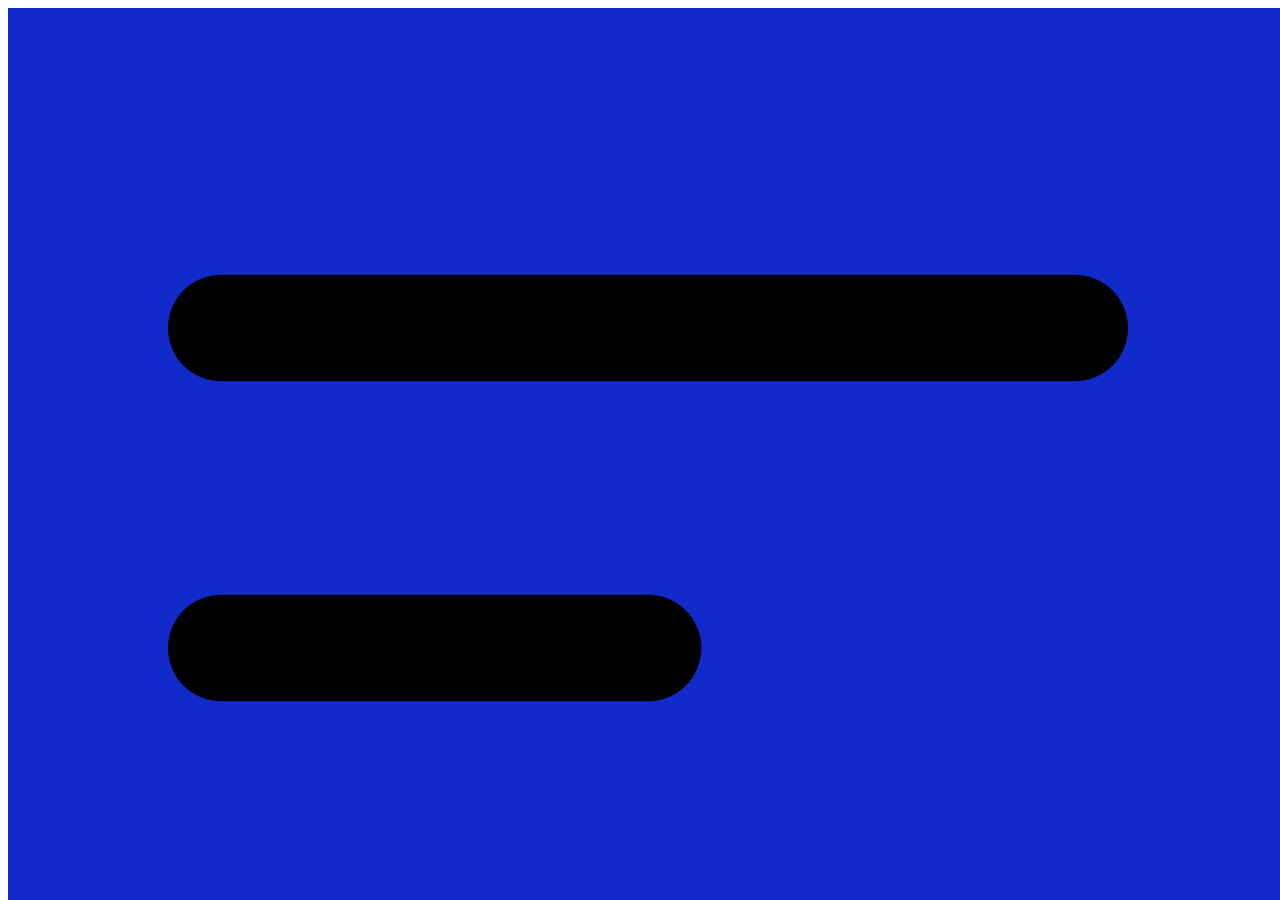
==== contact.html @ 0d721489 "Changement Hero Remise en place du HeroBackground." ====
<!DOCTYPE html>
<html lang="fr">
<head>
    <meta charset="UTF-8">
    <meta name="viewport" content="width=device-width, initial-scale=1.0">
    <title>Contact</title>
    <link rel="stylesheet" href="./Styles/style.css"/>
    <link rel="stylesheet" href="./Styles/style_contact.css"/>
</head>
<body>
    <header>
        <!--============================Navbar================================-->
        <nav>
            <div class="navbar shadow-sm">
            <div class="navbar-start">
                <div class="dropdown">
                <div tabindex="0" role="button" class="btn lg:hidden Drop">
                    <svg xmlns="http://www.w3.org/2000/svg" class="h-5 w-5" fill="none" viewBox="0 0 24 24" stroke="currentColor"> <path stroke-linecap="round" stroke-linejoin="round" stroke-width="2" d="M4 6h16M4 12h8m-8 6h16" /> </svg>
                </div>
                <ul
                    tabindex="-1"
                    class="menu menu-sm dropdown-content z-1 mt-3 w-52 p-2 shadow">
                    <li><a href="./index.html">Accueil</a></li>
                    <li><a href="./présentation.html">Présentation</a></li>
                    <li><a href="./réalisation.html">Réalisation</a></li>
                    <li><a href="./contact.html">Contact</a></li>
                    <li>
                    <a>Professionelle</a>
                    <ul class="p-2">
                        <li><a>Gestion du patrimoine</a></li>
                        <li><a>Veille technologique</a></li>
                        <li><a>Tableau de compétence</a></li>
                        <li><a>Compétence</a></li>
                        <li><a>Personnelle</a></li>
                    </ul>
                    </li>
                </ul>
                </div>
                <a class="text-xl profil" href="">Debaisieux Matthieu</a>
            </div>
            <div class="navbar-end hidden lg:flex">
                <ul class="menu menu-horizontal px-1">
                <li><a href="./index.html">Accueil</a></li>
                <li><a href="./présentation.html">Présentation</a></li>
                <li><a href="./réalisation.html">Réalisation</a></li>
                <li><a href="./contact.html">Contact</a></li>
                <li>
                    <details>
                    <summary>Professionelle</summary>
                        <ul class="p-2 w-40 z-1 Pro">
                            <li><a>Gestion du patrimoine</a></li>
                            <li><a>Veille technologique</a></li>
                            <li><a>Tableau de compétence</a></li>
                            <li><a>Compétence</a></li>
                            <li><a>Personnelle</a></li>
                        </ul>
                    </details>
                </li>
                </ul>
            </div>
            </div>
        </nav>
    </header>
<!---------------- Formulaire --------------------->
    <section class="Formulaire">
        <div class="form-container">
            <div class="form"> 
                <!--Formulaire venant de uiniverse.io-->
                <span class="heading">Contactez moi</span>
                <input placeholder="Nom" type="text"
                id="Nom" class="input">
                <input placeholder="Email" id="mail" type="email" class="input">
                <textarea placeholder="Votre message" rows="10" cols="30" id="message" name="message" class="textarea"></textarea>
                <div class="button-container">
                <div class="send-button">envoyer</div>
                    <div class="reset-button-container">
                        <div id="reset-btn" class="reset-button">effacer</div>
                    </div>
                </div>
                </div>
            </div>
        </div>
    </section>

<div class="divider divider-info"></div>
<!---------------- Me contacter -------------------->
<section class="flex flex-wrap items-center justify-evenly p-5 lg:gap-85">
        <div class="group before:hover:scale-95 before:hover:h-72 before:hover:w-80 before:hover:h-44 before:hover:rounded-b-2xl before:transition-all before:duration-500 before:content-[''] before:w-80 before:h-24 before:rounded-t-2xl before:bg-gradient-to-bl from-sky-200 via-orange-200 to-orange-700 before:absolute before:top-0 w-80 h-72 relative bg-slate-50 flex flex-col items-center justify-center gap-2 text-center rounded-2xl overflow-hidden text-black">
        <div class="w-28 h-28 bg-blue-700 mt-8 rounded-full border-4 border-slate-50 z-10 group-hover:scale-150 group-hover:-translate-x-24  group-hover:-translate-y-20 transition-all duration-500"></div>
        <div class="z-10  group-hover:-translate-y-10 transition-all duration-500">
            <span class="text-2xl">Debaisieux Matthieu</span>
            <p>Etudiant BTS SIO Slam</p>
        </div>
        <a class="bg-blue-700 px-4 py-1 text-slate-50 rounded-md z-10 hover:scale-125 transition-all duration-500 hover:bg-blue-500" href="mailto:matthieu.debaisieux.pro@gmail.com">Mon Mail</a>
        </div>
</section>
<!---------------- Le Footer --------------------->
    <footer class="footer sm:footer-horizontal bg-neutral text-neutral-content p-10">
        <aside>
            <h5><a class="text-xl profil">Debaisieux Matthieu</a></h5>
        </aside>
        <div class="social">
            <h6 class="footer-title">Social</h6>
            <div class="grid grid-flow-col gap-4">
            <a>
                <svg
                xmlns="http://www.w3.org/2000/svg"
                width="24"
                height="24"
                viewBox="0 0 24 24"
                class="fill-current">
                <path
                    d="M24 4.557c-.883.392-1.832.656-2.828.775 1.017-.609 1.798-1.574 2.165-2.724-.951.564-2.005.974-3.127 1.195-.897-.957-2.178-1.555-3.594-1.555-3.179 0-5.515 2.966-4.797 6.045-4.091-.205-7.719-2.165-10.148-5.144-1.29 2.213-.669 5.108 1.523 6.574-.806-.026-1.566-.247-2.229-.616-.054 2.281 1.581 4.415 3.949 4.89-.693.188-1.452.232-2.224.084.626 1.956 2.444 3.379 4.6 3.419-2.07 1.623-4.678 2.348-7.29 2.04 2.179 1.397 4.768 2.212 7.548 2.212 9.142 0 14.307-7.721 13.995-14.646.962-.695 1.797-1.562 2.457-2.549z"></path>
                </svg>
            </a>
            <a>
                <svg
                xmlns="http://www.w3.org/2000/svg"
                width="24"
                height="24"
                viewBox="0 0 24 24"
                class="fill-current">
                <path
                    d="M19.615 3.184c-3.604-.246-11.631-.245-15.23 0-3.897.266-4.356 2.62-4.385 8.816.029 6.185.484 8.549 4.385 8.816 3.6.245 11.626.246 15.23 0 3.897-.266 4.356-2.62 4.385-8.816-.029-6.185-.484-8.549-4.385-8.816zm-10.615 12.816v-8l8 3.993-8 4.007z"></path>
                </svg>
            </a>
            <a>
                <svg
                xmlns="http://www.w3.org/2000/svg"
                width="24"
                height="24"
                viewBox="0 0 24 24"
                class="fill-current">
                <path
                    d="M9 8h-3v4h3v12h5v-12h3.642l.358-4h-4v-1.667c0-.955.192-1.333 1.115-1.333h2.885v-5h-3.808c-3.596 0-5.192 1.583-5.192 4.615v3.385z"></path>
                </svg>
            </a>
            </div>
        </div>
    </footer>
    <script type="module" src="/src/main.js"></script>
</body>
</html>
---- Styles/style.css ----
@import "tailwindcss";
@plugin "daisyui";

html{
  scroll-behavior: smooth;
}

nav{
  position: fixed;
  width: 100vw;
  z-index: 10;
}

.navbar{
  background-color: #122ac9;
}
.profil{
  color: white;
  padding: 10px;
  margin: 0px 5px;
  border-radius: 5px;
  transition: background-color 0.5s cubic-bezier(0.53, 0.53, 0.27, 1.00), box-shadow 0.5s cubic-bezier(0.53, 0.53, 0.27, 1.00);
}
.profil:hover{
  background-color: #5348d381;
  box-shadow: -3px 4px 10px #000000;
}

.menu{
  background-color: #122ac9;
  border-radius: 0px 0px 10px 10px;
}
.Drop{
  background-color: #122ac9;
  border: none;
  box-shadow: none;
}
.Drop:hover, .Drop:focus{
  background-color: #5348d381;
  box-shadow: -3px 4px 10px #1f2087;
}
.Pro{
  background-color: #122ac9;
}

h1{
  pointer-events: none;
}
/********************* 1er Section ***************************/



/* FOOTER */
footer{
  position: relative;
  bottom: 0px;
  background-color: #122ac9;
  color: white;
}

.social{
  margin-left: 10px;
}
---- Styles/style_contact.css ----
:root {
  /* Couleurs principales */
    --couleur-primaire: #0A2540;
    --couleur-secondaire: #1F4E79;
    --couleur-claire: #4A90E2;
    --couleur-accent: #00B5AD;

  /* Couleurs neutres */
    --blanc: #FFFFFF;
    --gris-clair: #F4F4F4;
    --gris-sombre: #2C3E50;

  /* Espacements */
    --petit-espacement: 8px;
    --moyen-espacement: 16px;
    --grand-espacement: 32px;
}

/******Le Form******/
.Formulaire{
  padding-top: 100px
}
.form-container {
  width: 91%;
  margin: 0px 20px;
  background-color: var(--couleur-primaire);
  padding: 30px;
  border-left: 5px solid var(--couleur-claire);
  clip-path: polygon(0 0, 100% 0, 100% calc(100% - 20px), calc(100% - 20px) 100%, 0 100%);
}

.heading { /*Pour le titre du form*/
  display: block;
  color: white;
  font-size: 20px;
  margin-bottom: 20px;

}

.form-container .form .input {
  color: #87a4b6;
  width: 100%;
  background-color: var(--gris-sombre);
  border: none;
  outline: none;
  padding: 10px;
  margin-bottom: 20px;
  font-weight: bold;
  transition: all 0.2s ease-in-out;
  border-left: 1px solid transparent;
}

.form-container .form .input:focus {
  border-left: 5px solid var(--couleur-claire);
}

.form-container .form .textarea {
  width: 100%;
  padding: 10px;
  border: none;
  outline: none;
  background-color: var(--gris-sombre);
  color: var(--gris-clair);
  font-weight: bold;
  resize: none;
  max-height: 150px;
  margin-bottom: 20px;
  border-left: 1px solid transparent;
  transition: all 0.2s ease-in-out;
}

.form-container .form .textarea:focus {
  border-left: 5px solid var(--couleur-claire);
}

.form-container .form .button-container {
  display: flex;
  gap: 10px;
}

.form-container .form .button-container .send-button {
  flex-basis: 70%;
  background: var(--couleur-claire);
  padding: 10px;
  color: #001925;
  text-align: center;
  font-weight: bold;
  border: 1px solid transparent;
  transition: all 0.2s ease-in-out;
}

.form-container .form .button-container .send-button:hover {
  background: transparent;
  border: 1px solid var(--couleur-claire);
  color: var(--couleur-claire);
}

.form-container .form .button-container .reset-button-container {
  filter: drop-shadow(1px 1px 0px var(--couleur-claire));
  flex-basis: 30%;
}
/*Les animations de couleur au click*/
.form-container .form .button-container .reset-button-container .reset-button {
  position: relative;
  text-align: center;
  padding: 10px;
  color: var(--couleur-claire);
  font-weight: bold;
  background: #001925;
  clip-path: polygon(0 0, 100% 0, 100% calc(100% - 10px), calc(100% - 10px) 100%, 0 100%);
  transition: all 0.2s ease-in-out;
}

.form-container .form .button-container .reset-button-container .reset-button:hover {
  background: var(--couleur-claire);
  color: #001925;
}

/*Taille pour tablette*/
@media (min-width: 768px){
  /******Le Form******/
section{
  display: flex;
  justify-content: center;
}
.heading{
  font-size: x-large;
}
.form-container{
  width: 91%;
}
.input, .textarea{
  font-size: large;
}
.button-container{
  font-size: large;
}
}

.CV{
  color: #4A90E2;
}
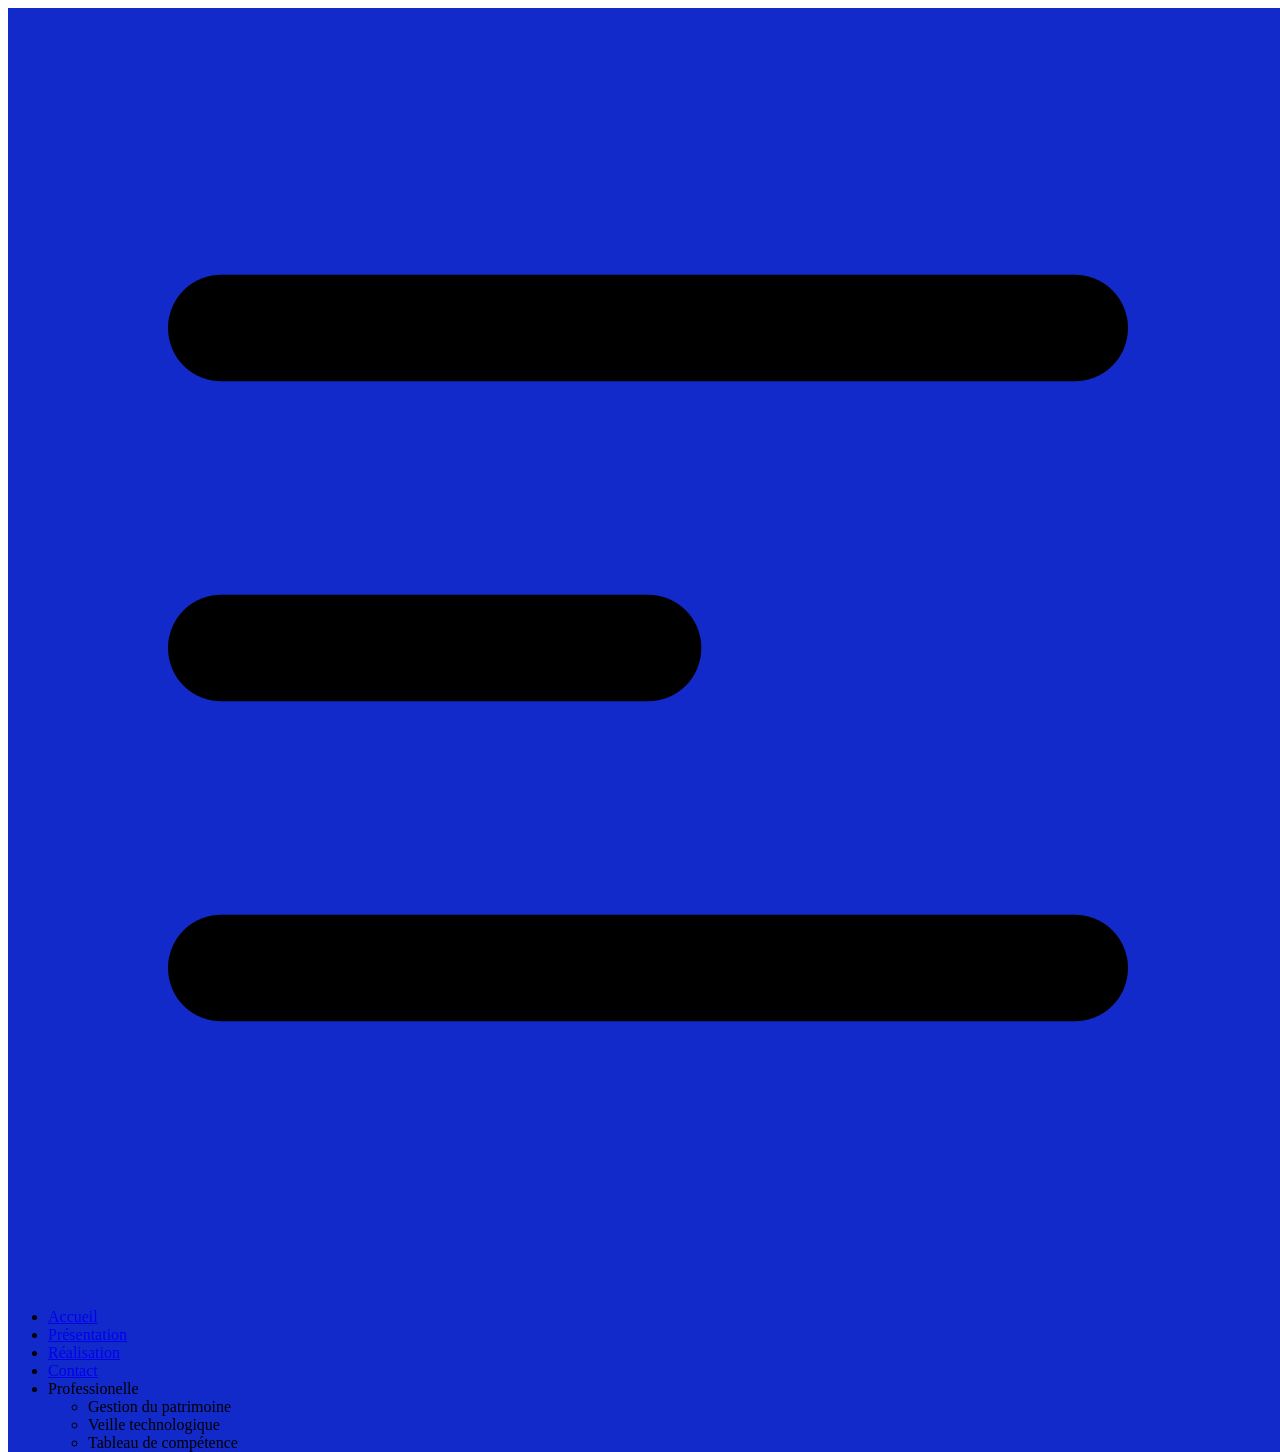
==== commit e2b7e831: "ajout image Ajout de l'image de profil, changement dans contact.html" ====
--- a/contact.html
+++ b/contact.html
@@ -86,12 +86,14 @@
 <!---------------- Me contacter -------------------->
 <section class="flex flex-wrap items-center justify-evenly p-5 lg:gap-85">
         <div class="group before:hover:scale-95 before:hover:h-72 before:hover:w-80 before:hover:h-44 before:hover:rounded-b-2xl before:transition-all before:duration-500 before:content-[''] before:w-80 before:h-24 before:rounded-t-2xl before:bg-gradient-to-bl from-sky-200 via-orange-200 to-orange-700 before:absolute before:top-0 w-80 h-72 relative bg-slate-50 flex flex-col items-center justify-center gap-2 text-center rounded-2xl overflow-hidden text-black">
-        <div class="w-28 h-28 bg-blue-700 mt-8 rounded-full border-4 border-slate-50 z-10 group-hover:scale-150 group-hover:-translate-x-24  group-hover:-translate-y-20 transition-all duration-500"></div>
-        <div class="z-10  group-hover:-translate-y-10 transition-all duration-500">
-            <span class="text-2xl">Debaisieux Matthieu</span>
-            <p>Etudiant BTS SIO Slam</p>
-        </div>
-        <a class="bg-blue-700 px-4 py-1 text-slate-50 rounded-md z-10 hover:scale-125 transition-all duration-500 hover:bg-blue-500" href="mailto:matthieu.debaisieux.pro@gmail.com">Mon Mail</a>
+            <div class="w-28 h-28 mt-8 border-4 border-slate-50 z-10 group-hover:scale-150 group-hover:-translate-x-24  group-hover:-translate-y-20 transition-all duration-500">
+                <img class="rounded-full" src="./Images/Profil.webp" alt="Photo de profil">
+            </div>
+            <div class="z-10  group-hover:-translate-y-10 transition-all duration-500">
+                <span class="text-2xl">Debaisieux Matthieu</span>
+                <p>Etudiant BTS SIO Slam</p>
+            </div>
+            <a class="bg-blue-700 px-4 py-1 text-slate-50 rounded-md z-10 hover:scale-125 transition-all duration-500 hover:bg-blue-500" href="mailto:matthieu.debaisieux.pro@gmail.com">Mon Mail</a>
         </div>
 </section>
 <!---------------- Le Footer --------------------->
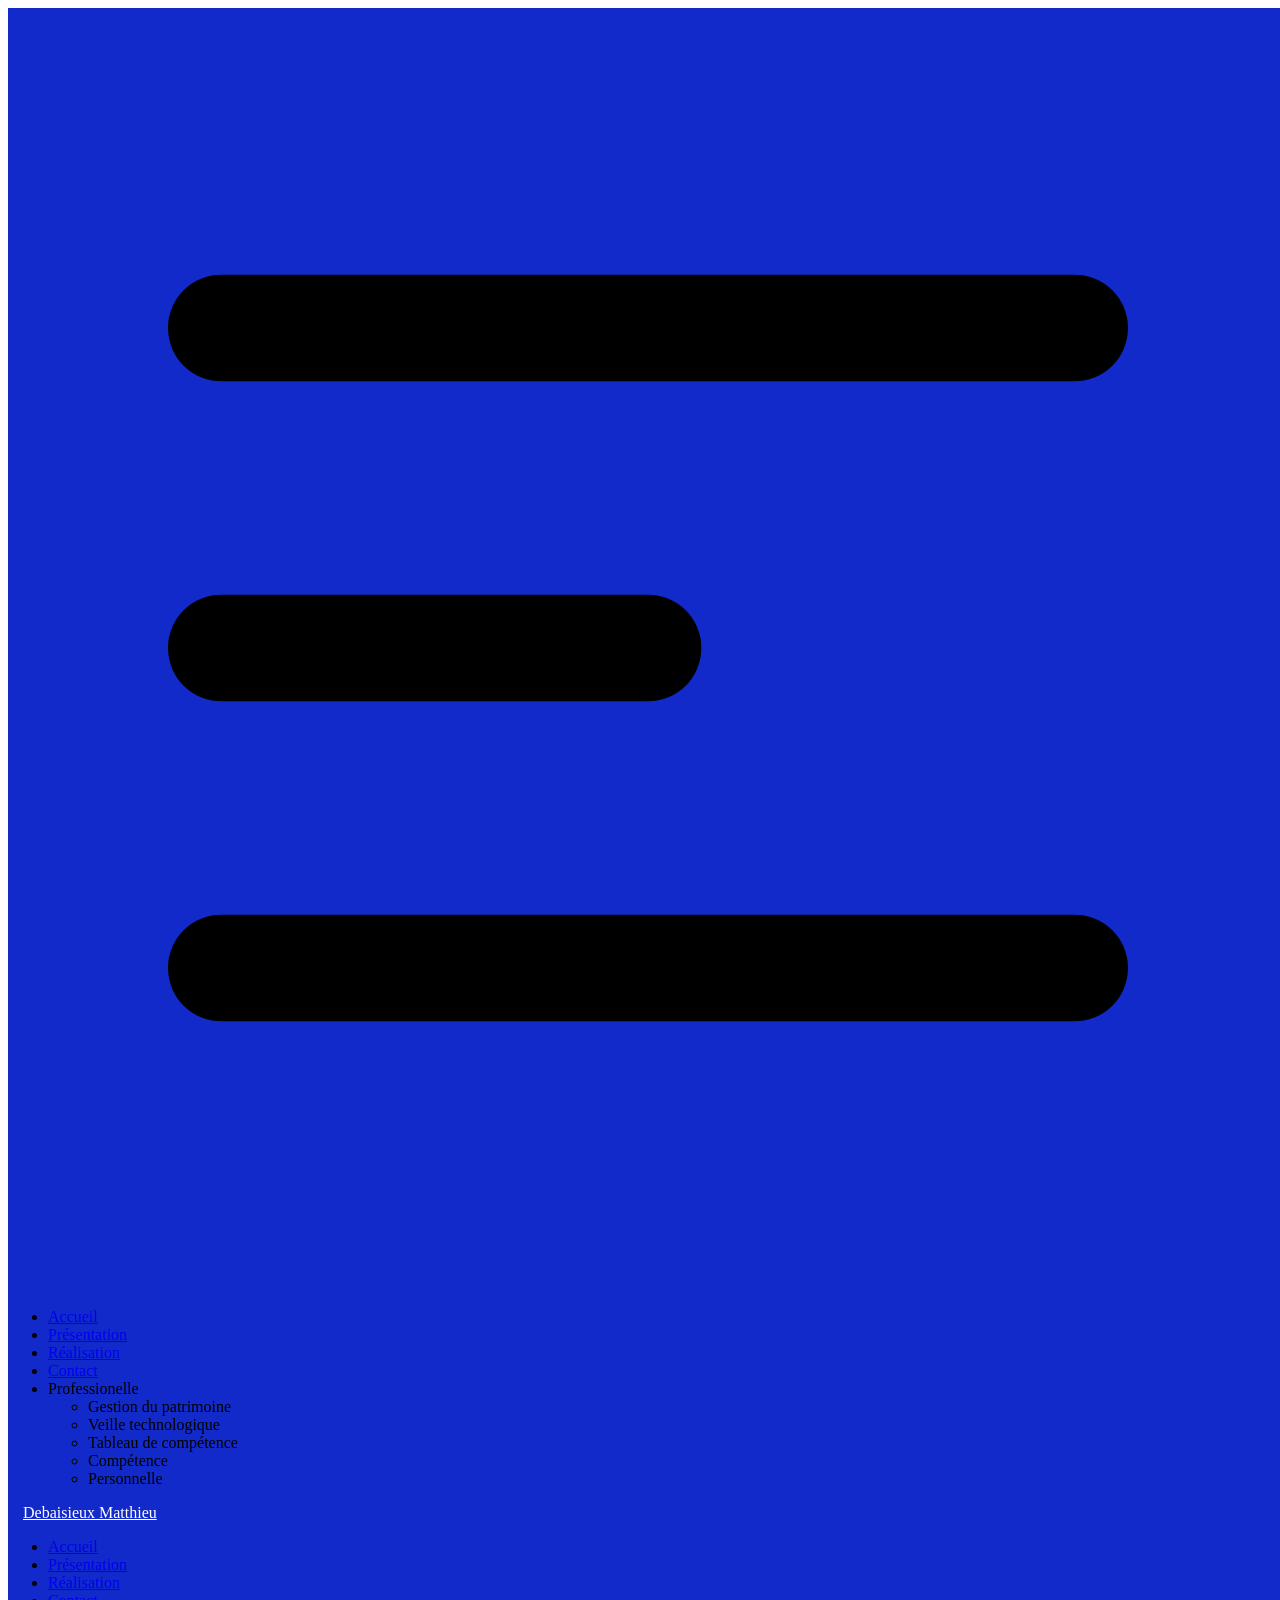
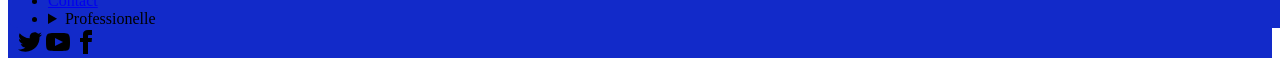
==== commit 3a1bd05b: "Contact : profil Meilleure animation, modification z-index pour pas passer au dessus du nav." ====
--- a/contact.html
+++ b/contact.html
@@ -8,7 +8,7 @@
     <link rel="stylesheet" href="./Styles/style_contact.css"/>
 </head>
 <body>
-    <header>
+    <header class="z-99">
         <!--============================Navbar================================-->
         <nav>
             <div class="navbar shadow-sm">
@@ -84,18 +84,70 @@
 
 <div class="divider divider-info"></div>
 <!---------------- Me contacter -------------------->
-<section class="flex flex-wrap items-center justify-evenly p-5 lg:gap-85">
-        <div class="group before:hover:scale-95 before:hover:h-72 before:hover:w-80 before:hover:h-44 before:hover:rounded-b-2xl before:transition-all before:duration-500 before:content-[''] before:w-80 before:h-24 before:rounded-t-2xl before:bg-gradient-to-bl from-sky-200 via-orange-200 to-orange-700 before:absolute before:top-0 w-80 h-72 relative bg-slate-50 flex flex-col items-center justify-center gap-2 text-center rounded-2xl overflow-hidden text-black">
-            <div class="w-28 h-28 mt-8 border-4 border-slate-50 z-10 group-hover:scale-150 group-hover:-translate-x-24  group-hover:-translate-y-20 transition-all duration-500">
-                <img class="rounded-full" src="./Images/Profil.webp" alt="Photo de profil">
-            </div>
-            <div class="z-10  group-hover:-translate-y-10 transition-all duration-500">
-                <span class="text-2xl">Debaisieux Matthieu</span>
-                <p>Etudiant BTS SIO Slam</p>
-            </div>
-            <a class="bg-blue-700 px-4 py-1 text-slate-50 rounded-md z-10 hover:scale-125 transition-all duration-500 hover:bg-blue-500" href="mailto:matthieu.debaisieux.pro@gmail.com">Mon Mail</a>
+    <section class="flex flex-col items-center p-5 gap-8">
+        <div class="flex flex-col lg:flex-row items-center lg:items-stretch gap-8 w-full max-w-4xl">
+            <div class="flex flex-col items-center justify-center gap-3 lg:w-2/5 group relative w-80 h-72 bg-slate-900 rounded-2xl overflow-hidden flex flex-col items-center justify-center gap-2 text-center border border-white/10 hover:border-blue-400/40 transition-all duration-300 hover:shadow-[0_0_40px_rgba(96,165,250,0.12)] z-0">
+            <!-- Fond animé -->
+                <div class="absolute inset-0 h-24 group-hover:h-full bg-[linear-gradient(135deg,#1f2087bc,#122ac9,#1258ca,#5348d381,#082f81)] rounded-t-2xl group-hover:rounded-2xl transition-all duration-500 z-1"></div>
+                <!-- Photo -->
+                <div class="w-28 h-28 mt-8 border-4 border-slate-900 rounded-full overflow-hidden z-10 transition-all duration-500 z-2 group-hover:scale-150 group-hover:-translate-x-29 group-hover:-translate-y-15">
+                    <img class="w-full h-full object-cover" src="./Images/Profil.webp" alt="Photo de profil">
+                </div>
+            <!-- Infos -->
+                <div class="z-10 transition-all duration-500 group-hover:-translate-y-10">
+                    <span class="text-xl font-bold text-slate-100 transition-colors duration-300">Debaisieux Matthieu</span>
+                    <p class="text-sm text-slate-400 group-hover:text-slate-200 transition-colors duration-300">Etudiant BTS SIO Slam</p>
+                </div>
+            <!-- Bouton -->
+            <a href="mailto:matthieu.debaisieux.pro@gmail.com"
+            class="bg-blue-700 px-4 py-1 text-slate-50 rounded-md z-10 hover:scale-125 hover:bg-blue-500 transition-all duration-500">
+            Mon Mail
+            </a>
         </div>
-</section>
+    <!-- La map google -->
+            <aside class="flex flex-col gap-2 lg:w-3/5 w-full">
+                <!-- le Browser -->
+                    <div class="browser">
+                        <!-- mini tabs -->
+                    <div class="tabs-head">
+                        <div class="tabs">
+                        <div class="tab-open">
+                            <div class="rounded-l"><div class="mask-round"></div></div>
+                            <span>Maps</span>
+                            <div class="close-tab">✕</div>
+                            <div class="rounded-r"><div class="mask-round"></div></div>
+                        </div>
+                        </div>
+            <!-- les petit incone (haut droite) -->
+                        <div class="window-opt">
+                        <button>-</button>
+                        <button>□</button>
+                        <button class="window-close">✕</button>
+                        </div>
+                    </div>
+                <!-- Retour avat/arrière  -->
+                    <div class="head-browser">
+                        <button>←</button>
+                        <button disabled="">→</button>
+                <!-- Le "lien" du browser -->
+                        <input
+                        type="text"
+                        name=""
+                        id=""
+                        placeholder="Search Google or type URL"
+                        value="Habitation.co"
+                        />
+
+                        <button>⋮</button>
+
+                        <button class="star">✰</button>
+                    </div>
+                <!-- ajout de la map en dessous -->
+                <iframe src="https://www.google.com/maps/embed?pb=!1m18!1m12!1m3!1d48237.911073282376!2d7.098436849999998!3d43.6469802!2m3!1f0!2f0!3f0!3m2!1i1024!2i768!4f13.1!3m3!1m2!1s0x12cdd36d75315321%3A0x452c5dcbe7f3d151!2s06270%20Villeneuve-Loubet!5e1!3m2!1sfr!2sfr!4v1775039414511!5m2!1sfr!2sfr" loading="lazy" referrerpolicy="no-referrer-when-downgrade" class="w-full h-64"></iframe>
+                </div>
+            </aside>
+        </div>
+    </section>
 <!---------------- Le Footer --------------------->
     <footer class="footer sm:footer-horizontal bg-neutral text-neutral-content p-10">
         <aside>
--- a/Styles/style_contact.css
+++ b/Styles/style_contact.css
@@ -1,14 +1,14 @@
 :root {
   /* Couleurs principales */
-    --couleur-primaire: #0A2540;
-    --couleur-secondaire: #1F4E79;
-    --couleur-claire: #4A90E2;
-    --couleur-accent: #00B5AD;
+    --couleur-primaire: #1f2087bc;
+    --couleur-secondaire: #122ac9;
+    --couleur-claire: #1258ca;
+    --couleur-accent: #5348d381;
 
   /* Couleurs neutres */
     --blanc: #FFFFFF;
     --gris-clair: #F4F4F4;
-    --gris-sombre: #2C3E50;
+    --bleu-gris-sombre: #082f81;
 
   /* Espacements */
     --petit-espacement: 8px;
@@ -40,7 +40,7 @@
 .form-container .form .input {
   color: #87a4b6;
   width: 100%;
-  background-color: var(--gris-sombre);
+  background-color: var(--bleu-gris-sombre);
   border: none;
   outline: none;
   padding: 10px;
@@ -59,7 +59,7 @@
   padding: 10px;
   border: none;
   outline: none;
-  background-color: var(--gris-sombre);
+  background-color: var(--bleu-gris-sombre);
   color: var(--gris-clair);
   font-weight: bold;
   resize: none;
@@ -76,6 +76,7 @@
 .form-container .form .button-container {
   display: flex;
   gap: 10px;
+  cursor: pointer;
 }
 
 .form-container .form .button-container .send-button {
@@ -87,6 +88,7 @@
   font-weight: bold;
   border: 1px solid transparent;
   transition: all 0.2s ease-in-out;
+  cursor: pointer;
 }
 
 .form-container .form .button-container .send-button:hover {
@@ -140,3 +142,189 @@
 .CV{
   color: #4A90E2;
 }
+
+
+/***********************************************************************************************        Pour l'aside "google map" ********************************************************************************************/
+
+/* From Uiverse.io by arthur_6104 - modified */
+.browser {
+  background: lightgrey;
+  border-radius: 7px;
+  display: flex;
+  flex-direction: column;
+  overflow: hidden;
+  position: relative;
+}
+
+/* tabs-head */
+.tabs-head {
+  background-color: var(--bleu-gris-sombre);
+  height: 60px;
+  display: flex;
+  justify-content: space-between;
+  align-items: end;
+  padding-left: 20px;
+}
+
+.tabs-head .tab-open {
+  width: 100px;
+  height: 55px;
+  border-radius: 7px 7px 0 0;
+  background-color: #515151;
+  display: flex;
+  gap: 5px;
+  align-items: start;
+  justify-content: space-between;
+  padding: 4px 8px;
+  position: relative;
+}
+
+.tabs-head .tab-open .close-tab {
+  color: #fff;
+  font-size: 9px;
+  padding: 1px 4px 1px 4px;
+  border-radius: 50%;
+  cursor: default;
+}
+.tabs-head .tab-open .close-tab:hover {
+  background-color: #5d5d5d;
+}
+
+.tabs-head .tab-open .rounded-l {
+  position: absolute;
+  background-color: #515151;
+  width: 20px;
+  height: 24px;
+  top: 0;
+  right: 0;
+  transform: translate(100%);
+  overflow: hidden;
+}
+.tabs-head .tab-open .rounded-l .mask-round {
+  width: 100%;
+  height: 100%;
+  background-color: var(--bleu-gris-sombre);
+  border-radius: 0 0 0 7px;
+}
+
+.tabs-head .tab-open .rounded-r {
+  position: absolute;
+  background-color: #515151;
+  width: 20px;
+  height: 24px;
+  top: 0;
+  left: 0;
+  transform: translate(-100%);
+  overflow: hidden;
+}
+
+.tabs-head .tab-open .rounded-r .mask-round {
+  width: 100%;
+  height: 100%;
+  background-color: var(--bleu-gris-sombre);
+  border-radius: 0 0 7px 0;
+}
+
+.tabs-head .tab-open span {
+  color: #fff;
+  font-size: 10px;
+}
+
+.tabs-head .window-opt {
+  display: flex;
+}
+
+.tabs-head .window-opt button {
+  height: 73px;
+  width: 30px;
+  border: none;
+  background-color: transparent;
+  transition: 0.1s ease-out;
+  color: #fff;
+  margin-bottom: 10px;
+}
+
+.tabs-head .window-opt button:hover {
+  background-color: #515151c8;
+}
+
+.tabs-head .window-opt .window-close:hover {
+  background-color: rgb(255, 52, 52);
+}
+
+/* head-browser */
+.head-browser {
+  position: absolute;
+  top: 28px;
+  width: 100%;
+  height: 40px;
+  background-color: #515151;
+  padding: 7px;
+  display: flex;
+  border-radius: 7px 7px 0 0;
+  gap: 5px;
+}
+
+.head-browser input {
+  background-color: #3b3b3b;
+  border: 2px solid transparent;
+  height: 100%;
+  border-radius: 20px;
+  outline: none;
+  color: #fff;
+  padding: 0 15px;
+  flex: 1;
+  transition: 0.2s ease-in-out;
+}
+
+.head-browser input:hover {
+  background-color: #5d5d5d;
+}
+
+.head-browser input:focus {
+  border-color: rgb(173, 214, 255);
+  background-color: #3b3b3b;
+  transition: none;
+}
+
+.head-browser input::placeholder {
+  color: #fff;
+}
+
+.head-browser button {
+  width: 27px;
+  height: 25px;
+  border: none;
+  background-color: transparent;
+  color: #fff;
+  border-radius: 50%;
+  transition: 0.2s ease-in-out;
+}
+
+.head-browser button:disabled {
+  opacity: 0.4;
+}
+
+.head-browser button:hover {
+  background-color: #5d5d5d;
+}
+
+.head-browser button:disabled:hover {
+  background-color: transparent;
+}
+
+.head-browser .star {
+  color: #fff;
+  position: absolute;
+  right: 45px;
+  top: 50%;
+  transform: translateY(-50%);
+  font-size: 15px;
+  opacity: 0.7;
+  height: 18px;
+  width: 19px;
+  display: flex;
+  align-items: center;
+  justify-content: center;
+  padding-bottom: 3px;
+}
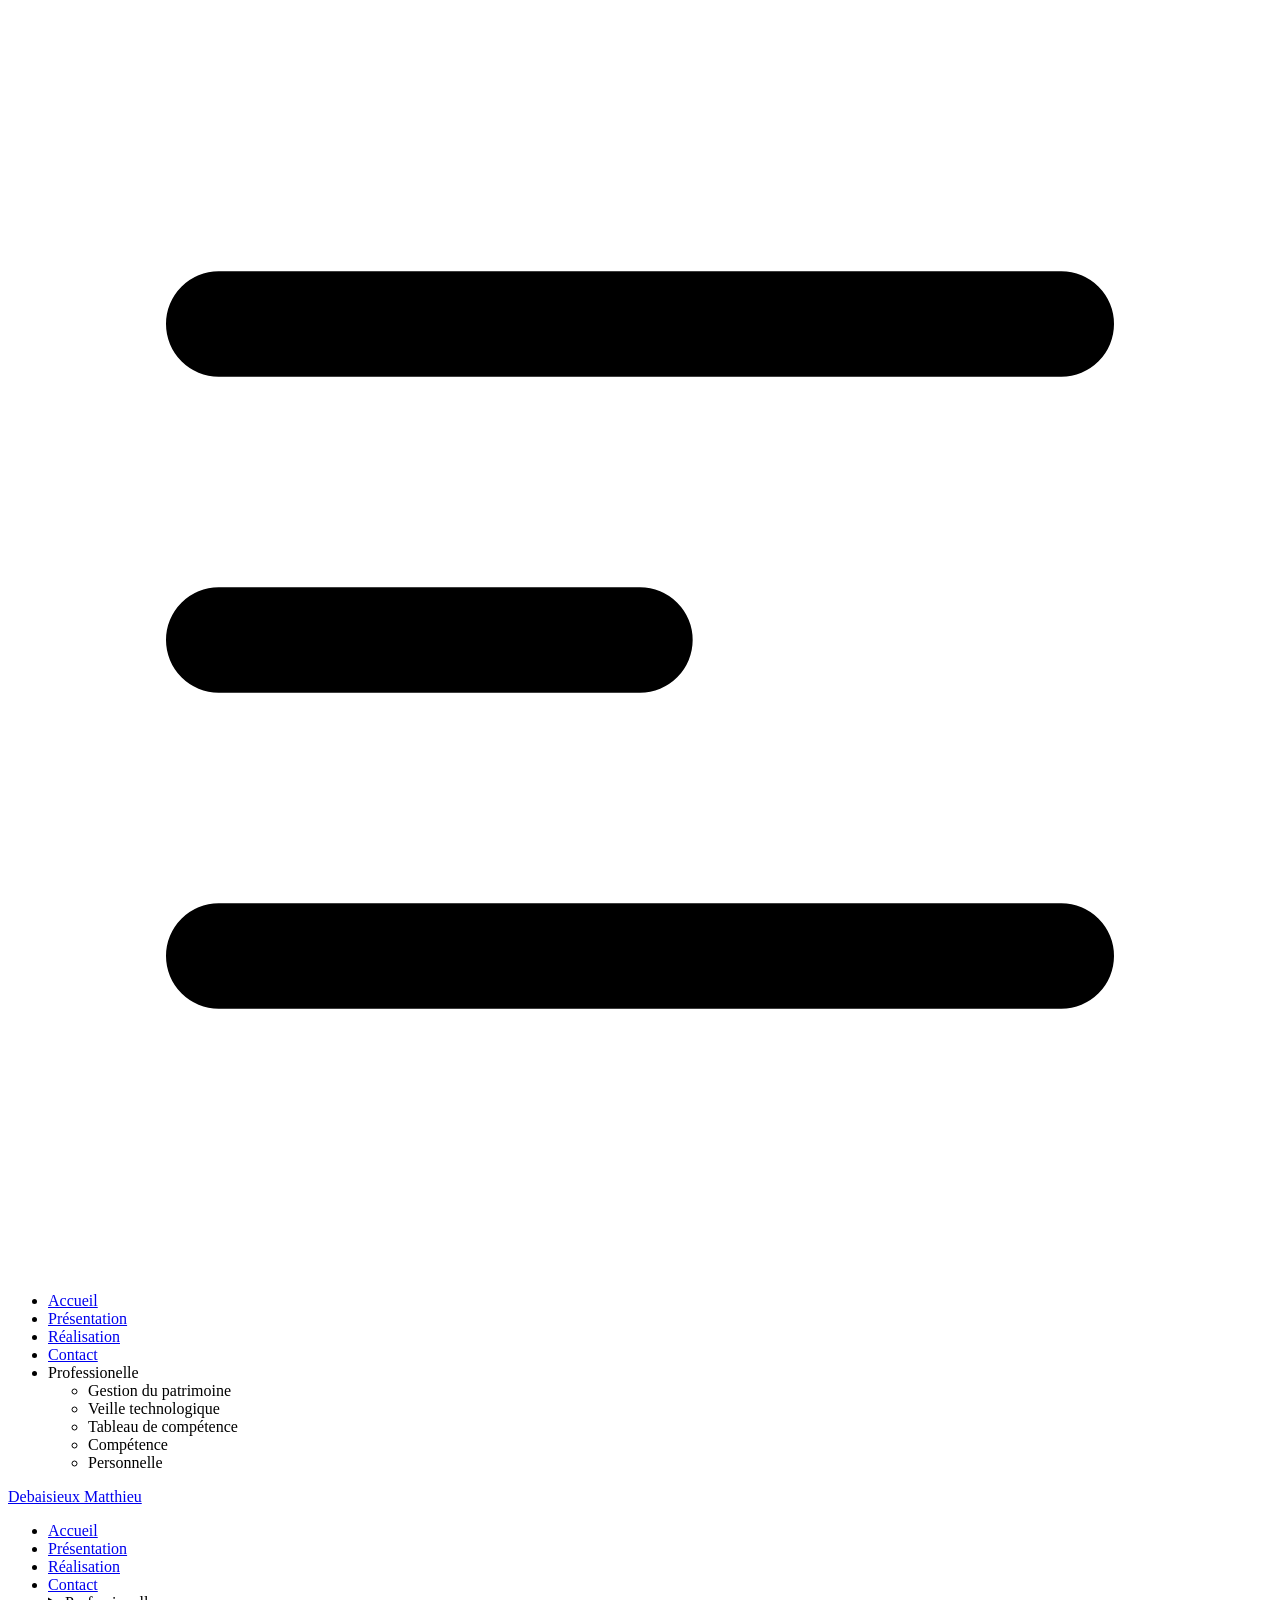
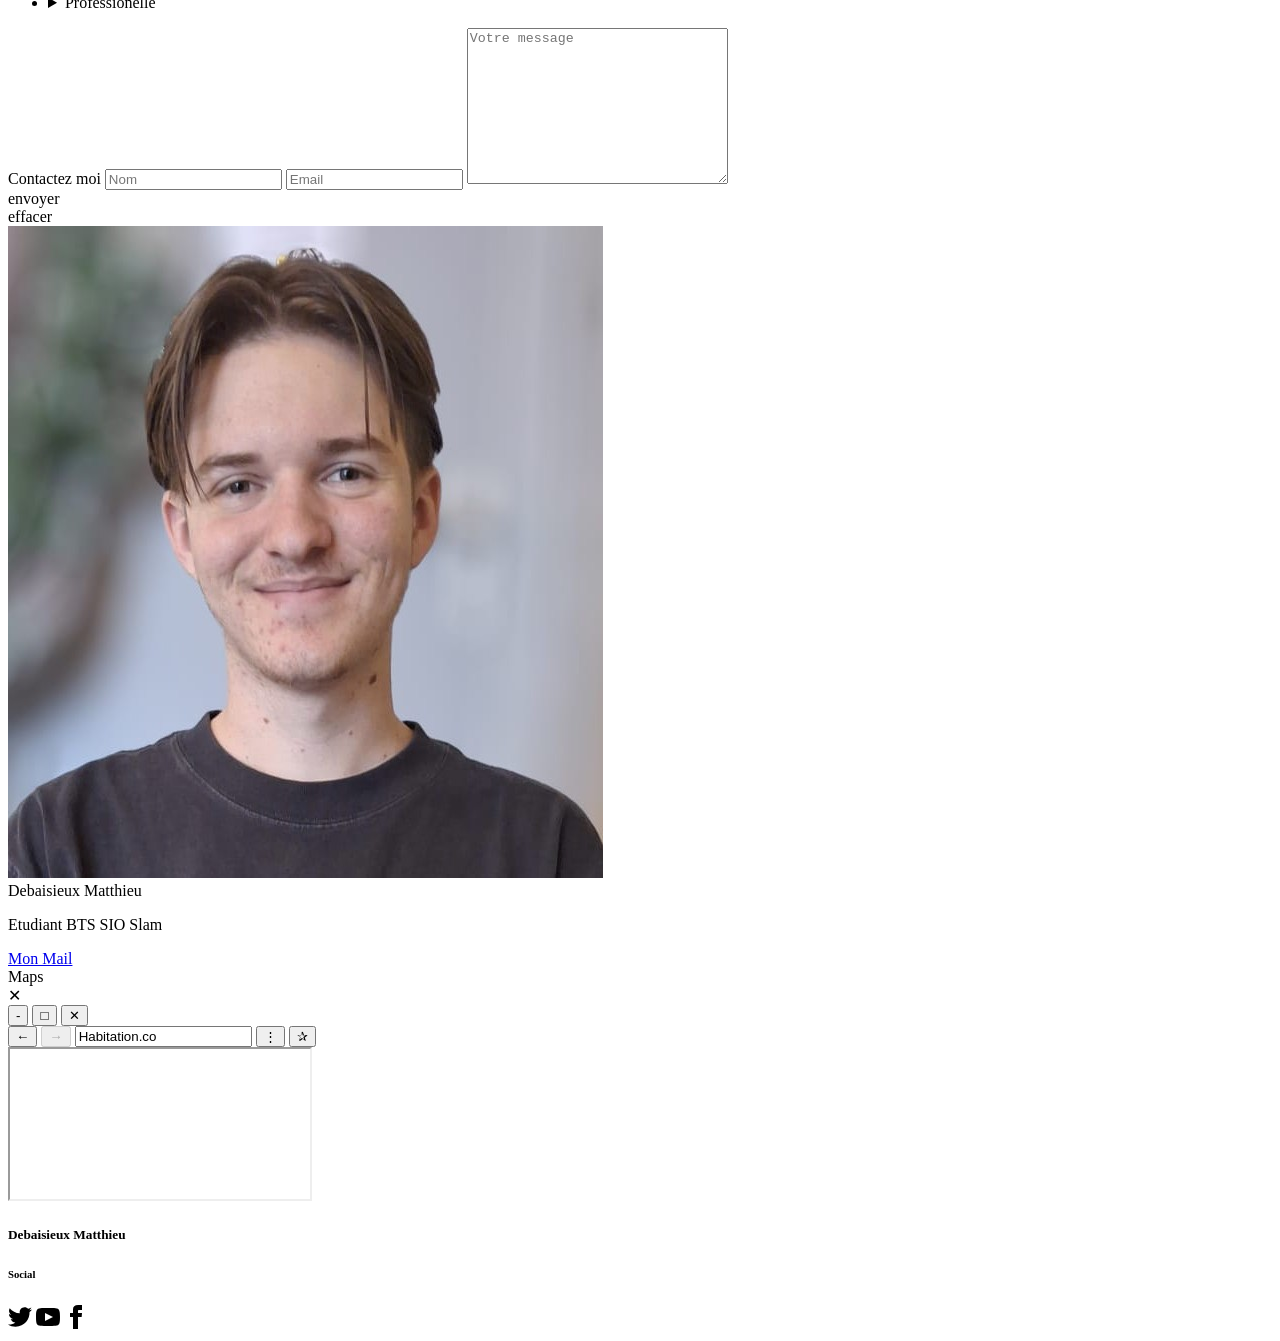
==== commit 3940218a: "Ajout de réalisation Ajout de réalisation + anime.js dedans. Faudras modifier ce qui à dans les card" ====
--- a/contact.html
+++ b/contact.html
@@ -4,8 +4,8 @@
     <meta charset="UTF-8">
     <meta name="viewport" content="width=device-width, initial-scale=1.0">
     <title>Contact</title>
-    <link rel="stylesheet" href="./Styles/style.css"/>
-    <link rel="stylesheet" href="./Styles/style_contact.css"/>
+    <link rel="stylesheet" href="./styles/style.css"/>
+    <link rel="stylesheet" href="./styles/style_contact.css"/>
 </head>
 <body>
     <header class="z-99">
@@ -36,7 +36,7 @@
                     </li>
                 </ul>
                 </div>
-                <a class="text-xl profil" href="">Debaisieux Matthieu</a>
+                <a class="text-xl profil" href="./index.html">Debaisieux Matthieu</a>
             </div>
             <div class="navbar-end hidden lg:flex">
                 <ul class="menu menu-horizontal px-1">
